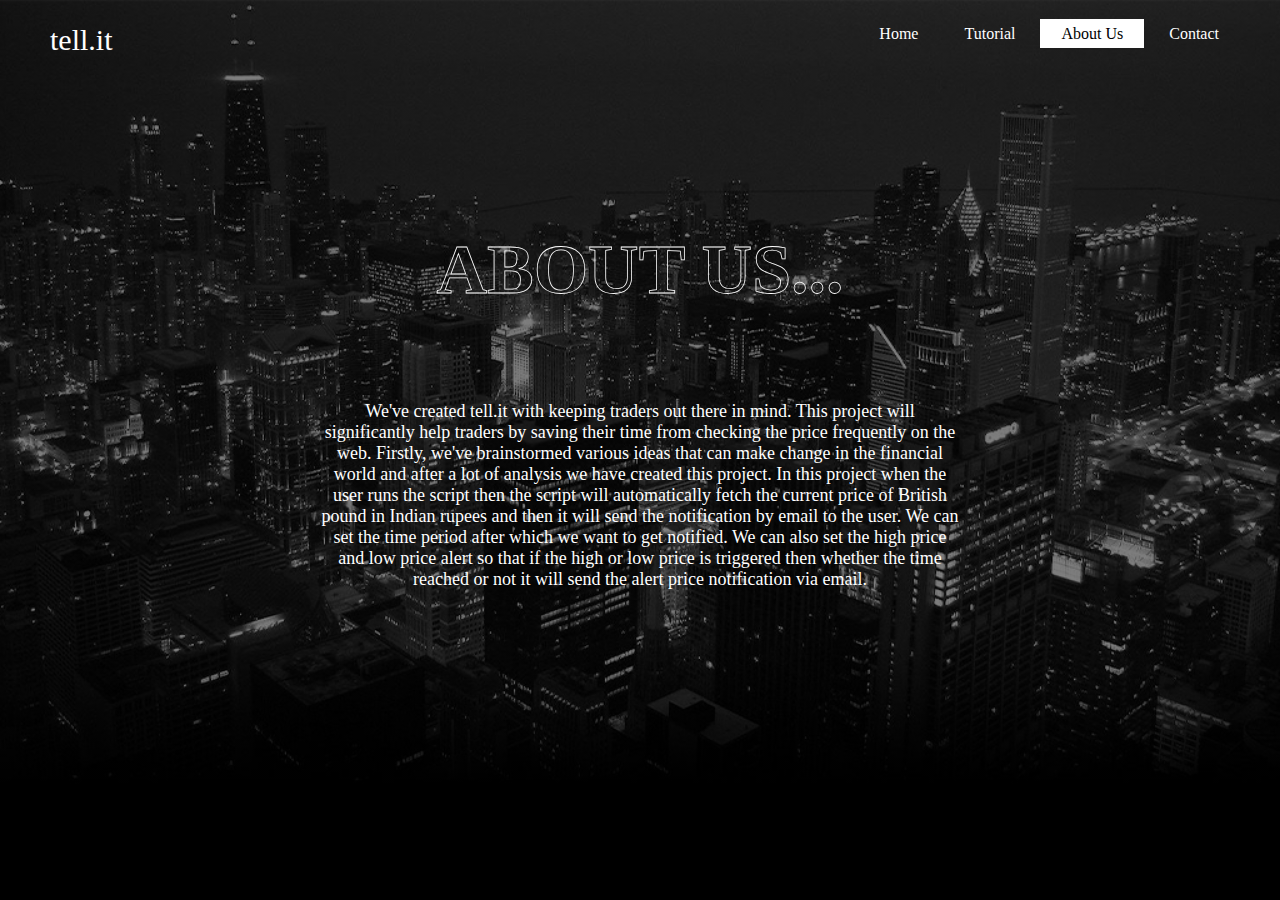
==== About us.html @ 3cc2bf68 "tell.it" ====
<!DOCTYPE html>
<html lang="en">
<head>
    <meta charset="UTF-8">
    <meta http-equiv="X-UA-Compatible" content="IE=edge">
    <meta name="viewport" content="width=device-width, initial-scale=1.0">
    <title>tell.it</title>
    <link rel="stylesheet" href="style.css">
</head>
<body>
    <header>
        <div class="main">
            <h4 class="logo">tell.it</h4>
            <ul>
              <li ><a href="index.html"><span>Home</span></a></li>
                <li><a href="tutorial.html">Tutorial</a></li>
                <li class="active" ><a href="About us.html">About Us</a></li>
                <li><a href="contact.html">Contact</a></li>
            </ul>
        </div>
        <div class="about"><h1>ABOUT US...</h1></div>
        <p class="aboutpara">We've created tell.it with keeping traders out there in mind. This project will significantly help traders by saving their time from checking the price frequently on the web. Firstly, we've brainstormed various ideas that can make change in the financial world and after a lot of analysis we have created this project. In this project when the user runs the script then the script will automatically fetch the current price of British pound in Indian rupees and then it will send the notification by email to the user. We can set the time period after which we want to get notified. We can also set the high price and low price alert so that if the high or low price is triggered then whether the time reached or not it will send the alert price notification via email. 
        </p></div>
        
    </header>
</body>
</html>
---- style.css ----
@font-face {
    font-family: '';
    src: url('http://domain.example/fonts/font.ttf');
}

*{
   margin: 0;
   padding: 0;
   font-family: Century Gothic; 
}

header{
    background-image:linear-gradient(rgba(0,0,0,0.5),rgba(0,0,0,0.5)), url(image/background.png);
    height: 100vh;
    background-size: cover;
    background-position: center;
}

ul{
    list-style-type: none;
    float: right;
    margin-top: 25px;
}

ul li{
    display: inline-block;

}

ul li a{
    text-decoration: none;
    color: white;
    padding: 5px 20px;
    border: 1px solid transparent;
    transition: 0.6s ease;
}

ul li a:hover, a.active{
    background-color: #fff;
    color: black;
}

.logo{
    /*display: inline-block;
    margin-left: 25px;
    position: absolute;
    left: 25px;
    top: 25px;
    color: white;
    font-size: 30px;
    font-weight: 500;*/

    color: white;
    font-size: 30px;
    margin-left: 25px;
    position: absolute;
    left: 25px;
    top: 25px;
    text-shadow: 
    0 0 7px white,
    0 0 10px white,
    0 0 10px white,
    0 0 21px #fffae4,
    0 0 42px #fffae4,
    0 0 82px #fffae4,
    0 0 92px #fffae4,
    0 0 102px #fffae4,
    0 0 151x #fffae4;
}

h4{
    text-align: center;
    font-weight: 400;
    line-height: 1;
    animation: glow 0.11s ease-in-out infinite alternate;
}



@keyframes glow {
    100%{
        text-shadow: 
        0 0 4px white,
        0 0 11px white,
        0 0 19px white,
        0 0 40px #fffae4,
        0 0 80px #fffae4,
        0 0 90px #fffae4,
        0 0 100px #fffae4,
        0 0 150px #fffae4;

    }

    0%{
        text-shadow: 
        0 0 4px #fffae4de,
        0 0 10px #fffae4de,
        0 0 18px #fffae4de,
        0 0 38px #fffae4de,
        0 0 72px #fffae4df,
        0 0 80px #fffae4de,
        0 0 94px #fffae4de,
        0 0 140px #fffae4db
    }
}

.main{
    max-width: 1200px;
    margin: auto;
}


.title{
    position: absolute;
    top: 40%;
    left: 50%;
    transform: translate(-50%,-50%)
}

.title h1{
    font-size: 70px;
    -webkit-text-stroke: 0.06vw rgb(255, 255, 255);
    color: transparent;
    background-image: linear-gradient(#fff, #fff);
    background-repeat: no-repeat;
    -webkit-background-clip: text;
    background-position: -500px 0;
    animation: indextitle 5s linear infinite alternate;
}



@keyframes indextitle {
    100% {
        background-position: 0 0;
}
}

.button{
    position: absolute;
    top: 60%;
    left: 47%;
    transform: translate(-50%,-50%)
}

.btn{
    border: 1px solid white;
    padding: 10px 30px;
    color: white;
    text-decoration: none;
    transition: 0.6s ease;
    animation: TransitionIn 0.75s;
}

.btn:hover{
    background-color: #fff;
    color: black;
}

.description{
    position: absolute;
    top: 50%;
    left: 50%;
    transform: translate(-50%,-50%)
}

.description h6{
    color: #fff;
    font-size: 18px;
    text-align-last: center;
    animation: TransitionIn 0.75s;
}

.atag1{
    color: #fff;
    font-size: 18px;
    text-decoration: none;
}

.atag1:hover{
    color: rgb(191, 191, 191);
    font-size: 18px;
    text-decoration: none;
}

.atag2{
    color: #fff;
    font-size: 18px;
    text-decoration: none;
}

.atag2:hover{
    color: rgb(191, 191, 191);
    font-size: 18px;
    text-decoration: none;
}

ul li.active a{
    background-color: #fff;
    color: black;
}

.about {
    position: absolute;
    top: 20%;
    left: 50%;
    transform: translate(-50%,-50%)
}
.about h1{
    font-size: 70px;
    -webkit-text-stroke: 0.06vw rgb(255, 255, 255);
    color: transparent;
    background-image: linear-gradient(#fff, #fff);
    background-repeat: no-repeat;
    -webkit-background-clip: text;
    background-position: -500px 0;
    animation: abouttitle 5s linear infinite alternate;
}



@keyframes abouttitle {
    100% {
        background-position: 0 0;
}
}

.card1 {
    box-shadow: 0 4px 8px 0 rgba(0,0,0,0.2);
    transition: 0.3s;
    width: 18%;
    position: absolute;
    top: 40%;
    left: 10%;
    animation: TransitionIn 0.75s;
}
  
.card1:hover {
    box-shadow: 0 8px 16px 0 rgba(255, 255, 255, 0.774);
}
  
.container1 {
    padding: 2px 12px;
}

.container1 h4 b {
    color: #fff;
}

.container1 p a {
    color: #fff;
    text-decoration: none;
}

.container1 p a:hover {
    color: rgb(88, 88, 88);
    text-decoration: none;
}

.card2 {
    box-shadow: 0 4px 8px 0 rgba(0,0,0,0.2);
    transition: 0.3s;
    width: 18%;
    position: absolute;
    top: 40%;
    left: 30%;
    animation: TransitionIn 0.75s;
}

.card2:hover {
    box-shadow: 0 8px 16px 0 rgba(255, 255, 255, 0.774);
}
  
.container2 {
    padding: 2px 12px;
}

.container2 h4 b {
    color: #fff;
}

.container2 p a {
    color: #fff;
    text-decoration: none;
}

.container2 p a:hover {
    color: rgb(88, 88, 88);
    text-decoration: none;
}

.card3 {
    box-shadow: 0 4px 8px 0 rgba(0,0,0,0.2);
    transition: 0.3s;
    width: 18%;
    position: absolute;
    top: 40%;
    left: 50%;
    animation: TransitionIn 0.75s;
}

.card3:hover {
    box-shadow: 0 8px 16px 0 rgba(255, 255, 255, 0.774);
}
  
.container3 {
    padding: 2px 12px;
}

.container3 h4 b {
    color: #fff;
}

.container3 p a {
    color: #fff;
    text-decoration: none;
}

.container3 p a:hover {
    color: rgb(88, 88, 88);
    text-decoration: none;
}

.card4 {
    box-shadow: 0 4px 8px 0 rgba(0,0,0,0.2);
    transition: 0.3s;
    width: 18%;
    position: absolute;
    top: 40%;
    left: 70%;
    animation: TransitionIn 0.75s;
}

.card4:hover {
    box-shadow: 0 8px 16px 0 rgba(255, 255, 255, 0.774);
}
  
.container4 {
    padding: 2px 12px;
}

.container4 h4 b {
    color: #fff;
}

.container4 p a {
    color: #fff;
    text-decoration: none;
}

.container4 p a:hover {
    color: rgb(88, 88, 88);
    text-decoration: none;
}

.aboutpara{
    color: #fff;
    font-size: 18px;
    text-align: center;
    
}

.aboutpara{
    position: absolute;
    top: 55%;
    left: 50%;
    transform: translate(-50%,-50%)
    
}

.about{
    top: 30%;
}

.tutorial{
    position: absolute;
    top: 30%;
    left: 50%;
    transform: translate(-50%,-50%)
}

.tutorial h1{
    font-size: 70px;
    -webkit-text-stroke: 0.06vw rgb(255, 255, 255);
    color: transparent;
    background-image: linear-gradient(#fff, #fff);
    background-repeat: no-repeat;
    -webkit-background-clip: text;
    background-position: -500px 0;
    animation: tuttitle 5s linear infinite alternate;
}



@keyframes tuttitle {
    100% {
        background-position: 0 0;
}
}

.tut1{
    position: absolute;
    top: 40%;
    left: 50%;
    transform: translate(-50%,-50%)
}

.tut1 h6{
    color: #fff;
    font-size: 18px;
    text-align-last: center;
    animation: TransitionIn 0.75s;
}

.ss1{
    position: absolute;
    top: 75%;
    left: 50%;
    transform: translate(-50%,-50%)
}

.tut2{
    position: absolute;
    top: 120%;
    left: 50%;
    transform: translate(-50%,-50%)
}

.tut2 h6{
    color: #fff;
    font-size: 18px;
    text-align-last: center;
    animation: TransitionIn 0.75s;
}

.ss2{
    position: absolute;
    top: 155%;
    left: 50%;
    transform: translate(-50%,-50%)
}

.tut3{
    position: absolute;
    top: 195%;
    left: 50%;
    transform: translate(-50%,-50%)
}

.tut3 h6{
    color: #fff;
    font-size: 18px;
    text-align-last: center;
    animation: TransitionIn 0.75s;
}

.ss3{
    position: absolute;
    top: 235%;
    left: 50%;
    transform: translate(-50%,-50%)
}

.tut4{
    position: absolute;
    top: 275%;
    left: 50%;
    transform: translate(-50%,-50%)
}

.tut4 h6{
    color: #fff;
    font-size: 18px;
    text-align-last: center;
    animation: TransitionIn 0.75s;
}

.ss4{
    position: absolute;
    top: 310%;
    left: 50%;
    transform: translate(-50%,-50%)
}

.tuthomepage{
    position: absolute;
    top: 350%;
    left: 50%;
    transform: translate(-50%,-50%)
}

.tuthomepage h6 a{
    text-decoration: none;
    color: white;
    font-size: 18px;
    margin-bottom: 30px;
    margin-top: 30px;
    padding-bottom: 50px;
}

.tuthomepage h6 a:hover{
    text-decoration: none;
    color: rgb(133, 133, 133);
    font-size: 18px;
    margin-bottom: 30px;
    margin-top: 30px;
    padding-bottom: 50px;
}

.homepagetext{
    position: absolute;
    top: 345%;
    left: 50%;
    transform: translate(-50%,-50%)
}

.homepagetext h6{
    color: white;
    font-size: 30px;
    -webkit-text-stroke: 0.06vw rgb(255, 255, 255);
    color: transparent;
    background-image: linear-gradient(#fff, #fff);
    background-repeat: no-repeat;
    -webkit-background-clip: text;
    background-position: -500px 0;
    animation: tuttitle 5s linear infinite alternate;
}

@keyframes TransitionIn {
    from{
        opacity: 0;
        transform: rotateX(-10deg);
    }

    to{
        opacity: 1;
        transform: rotateX(0);
    }
}

.tutbg{
    background: #000;
}
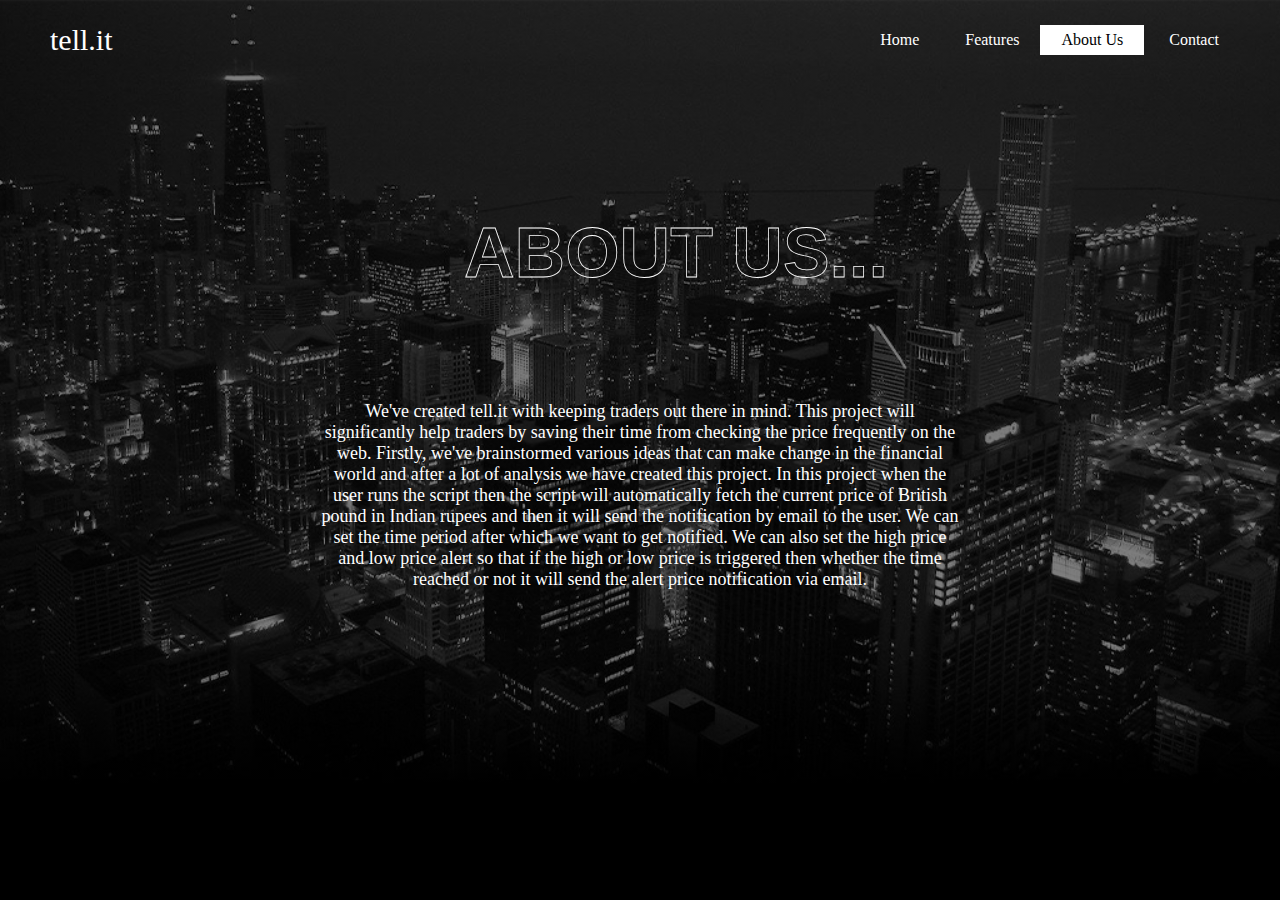
==== commit b2d16fcc: "Update About us.html" ====
--- a/About us.html
+++ b/About us.html
@@ -10,12 +10,17 @@
 <body>
     <header>
         <div class="main">
-            <h4 class="logo">tell.it</h4>
+            <h3 class="logo">tell.it</h3>
             <ul>
-              <li ><a href="index.html"><span>Home</span></a></li>
-                <li><a href="tutorial.html">Tutorial</a></li>
-                <li class="active" ><a href="About us.html">About Us</a></li>
-                <li><a href="contact.html">Contact</a></li>
+                <li><a href="index.html" style="--clr:#FFF"><span>Home</span></a></li>
+                <li ><a href="#" style="--clr:#FFF"><span>Features</span></a>
+                    <ul class="dropdown">
+                        <li><a href="Converter.html" style="--clr:#FFF"> <span>Currency Converter</span></a></li>
+                        <li class="pricedropdown"><a href="live-price.html" style="--clr:#FFF" target="_blank"> <span>Live Crypto</span></a></li>
+                        <li class="pricedropdown"><a href="Live-stocks.html" style="--clr:#FFF" target="_blank"> <span>Live Stock</span></a></li>
+                    </ul>
+                <li class="active"><a href="About us.html" style="--clr:#FFF">About Us</a></li>
+                <li><a href="contact.html" style="--clr:#FFF">Contact</a></li>
             </ul>
         </div>
         <div class="about"><h1>ABOUT US...</h1></div>
@@ -24,4 +29,4 @@
         
     </header>
 </body>
-</html>+</html>
--- a/style.css
+++ b/style.css
@@ -2,12 +2,14 @@
     font-family: '';
     src: url('http://domain.example/fonts/font.ttf');
 }
+
 
 *{
    margin: 0;
    padding: 0;
    font-family: Century Gothic; 
 }
+
 
 header{
     background-image:linear-gradient(rgba(0,0,0,0.5),rgba(0,0,0,0.5)), url(image/background.png);
@@ -16,16 +18,21 @@
     background-position: center;
 }
 
+
 ul{
     list-style-type: none;
     float: right;
     margin-top: 25px;
-}
+
+}
+
 
 ul li{
     display: inline-block;
 
-}
+
+}
+
 
 ul li a{
     text-decoration: none;
@@ -35,10 +42,16 @@
     transition: 0.6s ease;
 }
 
+
 ul li a:hover, a.active{
     background-color: #fff;
     color: black;
-}
+    letter-spacing: 0.10em;
+    background: var(--clr);
+    box-shadow: 0 0 25px var(--clr);
+}
+
+
 
 .logo{
     /*display: inline-block;
@@ -68,7 +81,7 @@
     0 0 151x #fffae4;
 }
 
-h4{
+h3{
     text-align: center;
     font-weight: 400;
     line-height: 1;
@@ -139,7 +152,7 @@
 .button{
     position: absolute;
     top: 60%;
-    left: 47%;
+    left: 50%;
     transform: translate(-50%,-50%)
 }
 
@@ -150,12 +163,17 @@
     text-decoration: none;
     transition: 0.6s ease;
     animation: TransitionIn 0.75s;
+    gap: 20px;
 }
 
 .btn:hover{
     background-color: #fff;
     color: black;
-}
+    letter-spacing: 0.25em;
+    background: var(--clr);
+    box-shadow: 0 0 30px var(--clr);
+}
+
 
 .description{
     position: absolute;
@@ -250,6 +268,7 @@
 .container1 p a {
     color: #fff;
     text-decoration: none;
+    font-size: 12px;
 }
 
 .container1 p a:hover {
@@ -271,20 +290,21 @@
     box-shadow: 0 8px 16px 0 rgba(255, 255, 255, 0.774);
 }
   
-.container2 {
+.container01 {
     padding: 2px 12px;
 }
 
-.container2 h4 b {
-    color: #fff;
-}
-
-.container2 p a {
-    color: #fff;
-    text-decoration: none;
-}
-
-.container2 p a:hover {
+.container01 h4 b {
+    color: #fff;
+}
+
+.container01 p a {
+    color: #fff;
+    text-decoration: none;
+    font-size: 12px;
+}
+
+.container01 p a:hover {
     color: rgb(88, 88, 88);
     text-decoration: none;
 }
@@ -314,6 +334,7 @@
 .container3 p a {
     color: #fff;
     text-decoration: none;
+    font-size: 12px;
 }
 
 .container3 p a:hover {
@@ -346,11 +367,99 @@
 .container4 p a {
     color: #fff;
     text-decoration: none;
+    font-size: 12px;
 }
 
 .container4 p a:hover {
     color: rgb(88, 88, 88);
     text-decoration: none;
+}
+
+.bottom-menu{
+    position: absolute;
+    top: 90%;
+    left: 52%;
+    
+}
+.discord-logo {
+    height: 50px;
+    width: 50px;
+    text-decoration: none;
+    background-color: white;
+    color: black;
+    display: inline-flex;
+    justify-content: center;
+    align-items: center;
+    cursor: pointer;
+    border-radius: 50%;
+    text-decoration: none;
+    transition: background 0.2s;
+    margin: 2px;
+}
+
+.discord-logo:hover{
+    height: 55px;
+    width: 55px;
+    display: inline-flex;
+    justify-content: center;
+    align-items: center;
+   background-color: rgb(201, 201, 201);
+}
+
+.linkden-logo {
+    margin: 2px;
+    position: absolute;
+    height: 50px;
+    width: 50px;
+    top: 0;
+    left: -115%;
+    text-decoration: none;
+    background-color: white;
+    color: black;
+    display: inline-flex;
+    justify-content: center;
+    align-items: center;
+    cursor: pointer;
+    border-radius: 50%;
+    text-decoration: none;
+    transition: background 0.2s;
+}
+
+.linkden-logo:hover{
+    height: 55px;
+    width: 55px;
+    display: inline-flex;
+    justify-content: center;
+    align-items: center;
+   background-color: rgb(201, 201, 201);
+}
+
+.git-logo {
+    margin: 2px;
+    position: absolute;
+    height: 50px;
+    width: 50px;
+    top: 0;
+    left: -230%;
+    text-decoration: none;
+    background-color: white;
+    color: black;
+    display: inline-flex;
+    justify-content: center;
+    align-items: center;
+    cursor: pointer;
+    border-radius: 50%;
+    text-decoration: none;
+    transition: background 0.2s;
+}
+
+.git-logo:hover{
+    height: 55px;
+    width: 55px;
+    display: inline-flex;
+    justify-content: center;
+    align-items: center;
+   background-color: rgb(201, 201, 201);
 }
 
 .aboutpara{
@@ -507,12 +616,14 @@
     padding-bottom: 50px;
 }
 
+
 .homepagetext{
     position: absolute;
     top: 345%;
     left: 50%;
     transform: translate(-50%,-50%)
 }
+
 
 .homepagetext h6{
     color: white;
@@ -526,6 +637,7 @@
     animation: tuttitle 5s linear infinite alternate;
 }
 
+
 @keyframes TransitionIn {
     from{
         opacity: 0;
@@ -541,3 +653,160 @@
 .tutbg{
     background: #000;
 }
+
+
+
+.tradingview-widget-container{
+    position: absolute;
+    top: 55%;
+    left: 50%;
+    transform: translate(-50%,-50%)
+}
+
+
+.tradingview-widget-container1{
+    position: absolute;
+    top: 180%;
+    left: 50%;
+    transform: translate(-50%,-50%)
+}
+
+
+
+.live-bg{
+    background-color: #000;
+}
+
+
+.container2{
+    background-color: white;
+    padding: 10px 24px;
+    border-radius: 20px;
+    width: 490px;
+    position: absolute;
+    top: 50%;
+    left: 50%;
+    transform: translate(-50%,-50%)
+}
+  
+
+h1{
+    color: #000000;
+    margin-left: 72px;
+    margin-bottom: 0.5em;
+    font-family: sans-serif;
+}
+  
+  
+.container2 .box{
+    width: 100%;
+    display: flex;
+}
+ 
+
+.box div{
+    width: 100%;
+}
+ 
+
+select{
+    width: 95%;
+    height: 40px;
+    font-size: 1.2em;
+    cursor: pointer;
+    background: #000000;
+    outline: none;
+    color: rgb(255, 255, 255);
+    margin: 0.2em 0;
+    padding: 0 1em;
+    border-radius: 10px;
+    border: none;
+}
+  
+  
+input{
+    width: 95%;
+    height: 40px;
+    font-size: 1em;
+    margin: 0.5em 0;
+    border-radius: 5px;
+    border: none;
+    background: #dadada;
+    outline: none;
+    padding: 0 0.2em;
+}
+  
+  
+.btncon{
+    width: 98%;
+    height: 40px;
+    background: #000000;
+    color: white;
+    border-radius: 10px;
+    border: none;
+    cursor: pointer;
+    font-size: 1em;
+    margin: 0.8em 0;
+}
+
+
+.btncon:hover{
+    background-color: rgb(74, 74, 74);
+    letter-spacing: 2px;
+    transition: 0.3s;
+}
+
+
+ 
+.main ul li a{
+    display: block;
+    padding: 5px 20px;
+    text-decoration: none;
+    text-align: center;
+}
+
+.main ul li ul.dropdown li{
+    display: block;
+}
+
+
+.main ul li ul.dropdown{
+    width: 100%;
+    z-index: 999;
+    display: none;
+    margin-top: 10px;
+}
+
+
+.main ul li:hover ul.dropdown{
+    display: block;
+}
+
+
+.pricedropdown{
+    top: 80px;
+}
+
+.home_btn{
+    position: absolute;
+    top: 100%;
+    left: 48%;
+    transform: translate(-50%,-50%)
+
+}
+
+
+.home_btn a {
+    text-decoration: none;
+    color: white;
+    font-size: larger;
+    padding: 30px;
+    margin-top: 10px;
+}
+
+.home_btn a:hover{
+    color: rgb(76, 76, 76);
+    letter-spacing: 1px;
+    transition: 0.3s;
+}
+
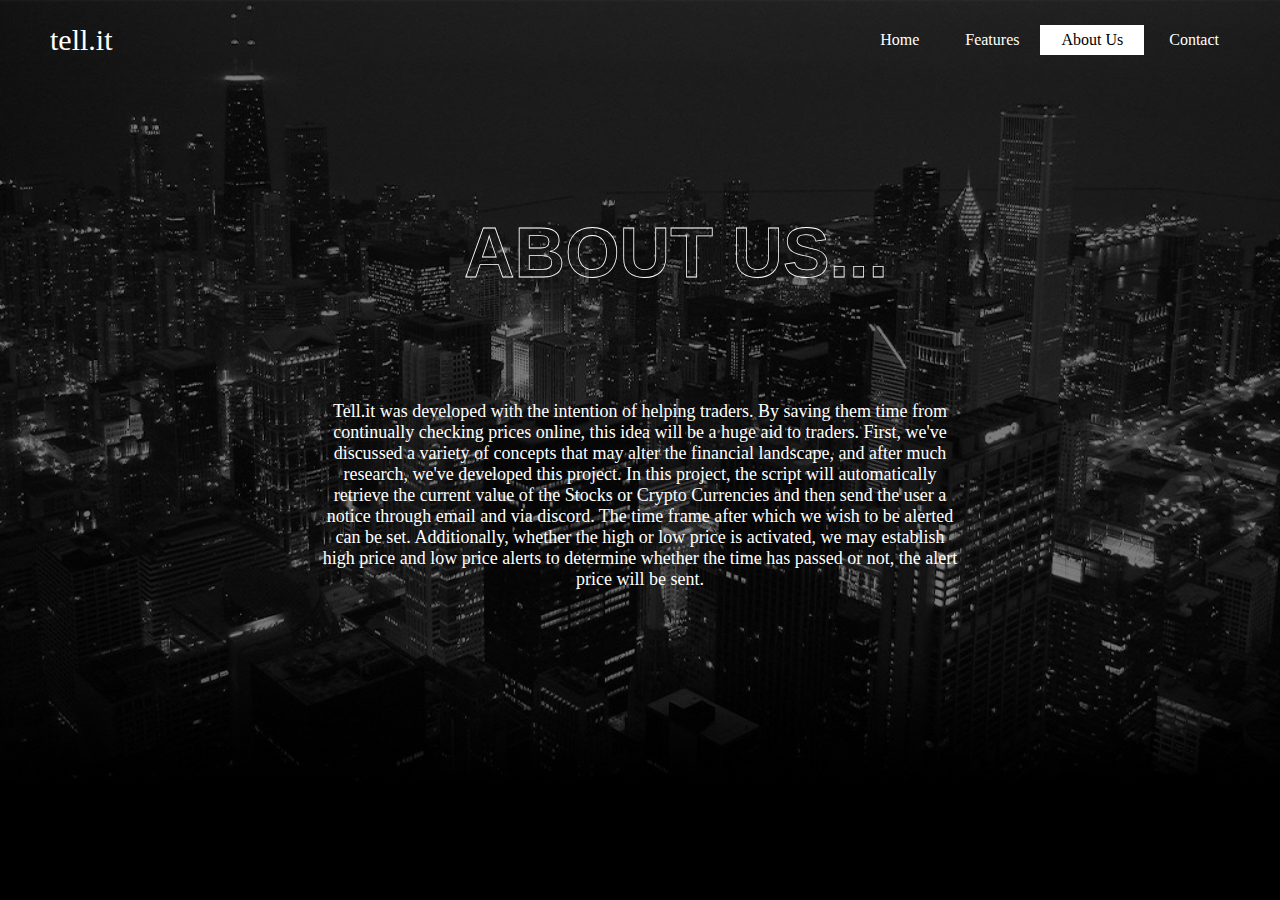
==== commit f5689106: "Update About us.html" ====
--- a/About us.html
+++ b/About us.html
@@ -24,7 +24,7 @@
             </ul>
         </div>
         <div class="about"><h1>ABOUT US...</h1></div>
-        <p class="aboutpara">We've created tell.it with keeping traders out there in mind. This project will significantly help traders by saving their time from checking the price frequently on the web. Firstly, we've brainstormed various ideas that can make change in the financial world and after a lot of analysis we have created this project. In this project when the user runs the script then the script will automatically fetch the current price of British pound in Indian rupees and then it will send the notification by email to the user. We can set the time period after which we want to get notified. We can also set the high price and low price alert so that if the high or low price is triggered then whether the time reached or not it will send the alert price notification via email. 
+        <p class="aboutpara">Tell.it was developed with the intention of helping traders. By saving them time from continually checking prices online, this idea will be a huge aid to traders. First, we've discussed a variety of concepts that may alter the financial landscape, and after much research, we've developed this project. In this project, the script will automatically retrieve the current value of the Stocks or Crypto Currencies and then send the user a notice through email and via discord. The time frame after which we wish to be alerted can be set. Additionally, whether the high or low price is activated, we may establish high price and low price alerts to determine whether the time has passed or not, the alert price will be sent.
         </p></div>
         
     </header>
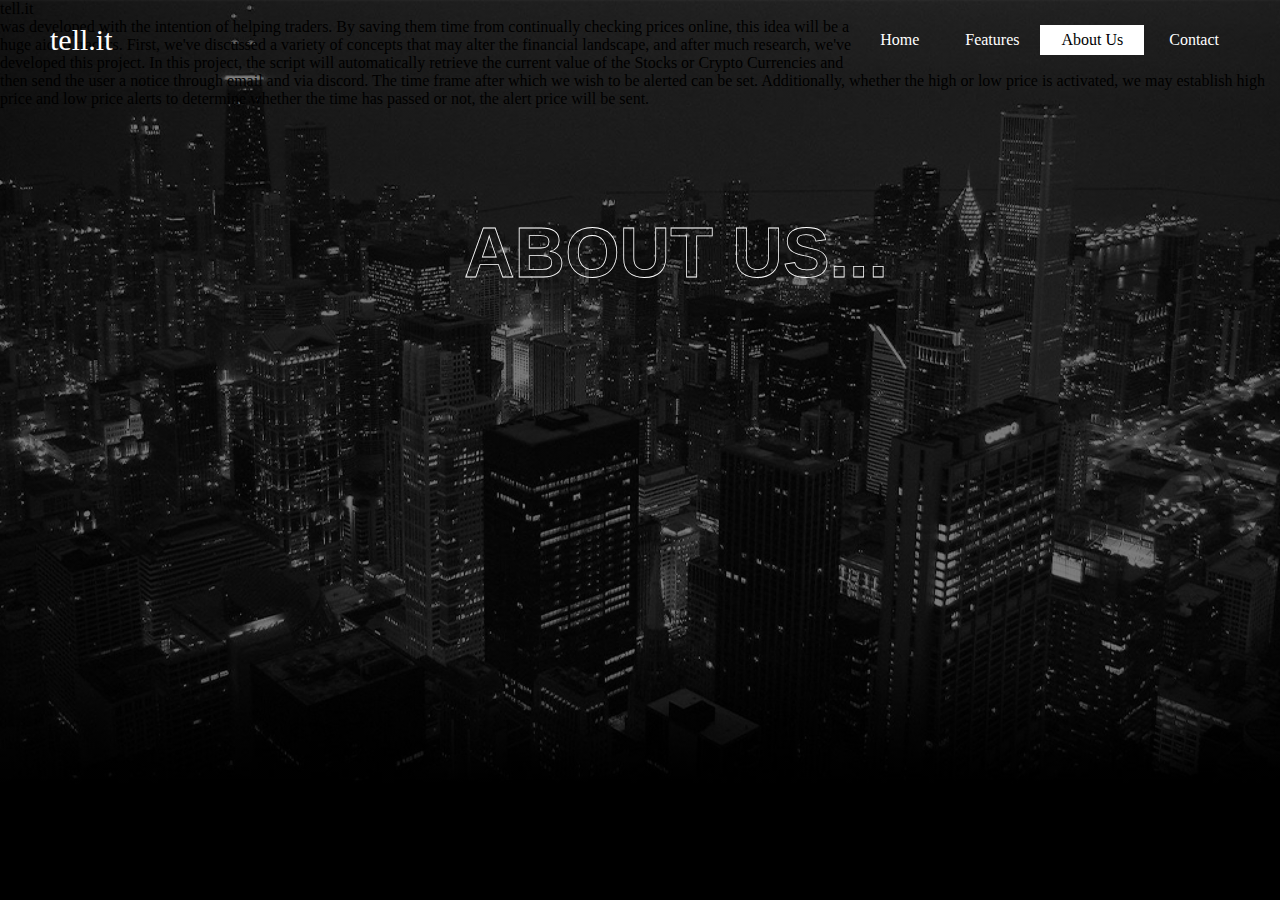
==== commit 8d080cc4: "Update About us.html" ====
--- a/About us.html
+++ b/About us.html
@@ -24,7 +24,7 @@
             </ul>
         </div>
         <div class="about"><h1>ABOUT US...</h1></div>
-        <p class="aboutpara">Tell.it was developed with the intention of helping traders. By saving them time from continually checking prices online, this idea will be a huge aid to traders. First, we've discussed a variety of concepts that may alter the financial landscape, and after much research, we've developed this project. In this project, the script will automatically retrieve the current value of the Stocks or Crypto Currencies and then send the user a notice through email and via discord. The time frame after which we wish to be alerted can be set. Additionally, whether the high or low price is activated, we may establish high price and low price alerts to determine whether the time has passed or not, the alert price will be sent.
+        <p class="aboutpara"><pre>tell.it</pre> was developed with the intention of helping traders. By saving them time from continually checking prices online, this idea will be a huge aid to traders. First, we've discussed a variety of concepts that may alter the financial landscape, and after much research, we've developed this project. In this project, the script will automatically retrieve the current value of the Stocks or Crypto Currencies and then send the user a notice through email and via discord. The time frame after which we wish to be alerted can be set. Additionally, whether the high or low price is activated, we may establish high price and low price alerts to determine whether the time has passed or not, the alert price will be sent.
         </p></div>
         
     </header>
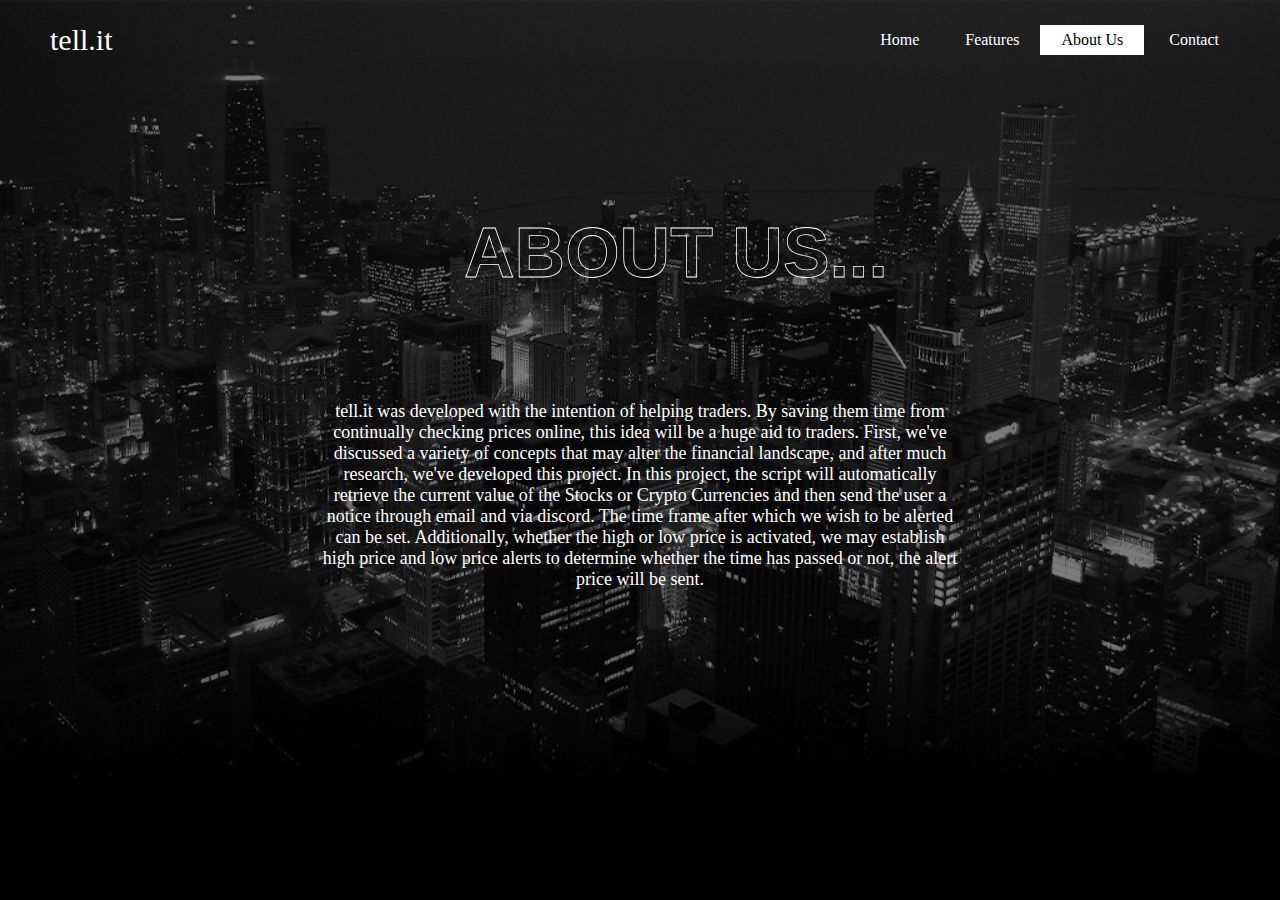
==== commit 35fa1b86: "Update About us.html" ====
--- a/About us.html
+++ b/About us.html
@@ -24,7 +24,7 @@
             </ul>
         </div>
         <div class="about"><h1>ABOUT US...</h1></div>
-        <p class="aboutpara"><pre>tell.it</pre> was developed with the intention of helping traders. By saving them time from continually checking prices online, this idea will be a huge aid to traders. First, we've discussed a variety of concepts that may alter the financial landscape, and after much research, we've developed this project. In this project, the script will automatically retrieve the current value of the Stocks or Crypto Currencies and then send the user a notice through email and via discord. The time frame after which we wish to be alerted can be set. Additionally, whether the high or low price is activated, we may establish high price and low price alerts to determine whether the time has passed or not, the alert price will be sent.
+        <p class="aboutpara">tell.it was developed with the intention of helping traders. By saving them time from continually checking prices online, this idea will be a huge aid to traders. First, we've discussed a variety of concepts that may alter the financial landscape, and after much research, we've developed this project. In this project, the script will automatically retrieve the current value of the Stocks or Crypto Currencies and then send the user a notice through email and via discord. The time frame after which we wish to be alerted can be set. Additionally, whether the high or low price is activated, we may establish high price and low price alerts to determine whether the time has passed or not, the alert price will be sent.
         </p></div>
         
     </header>
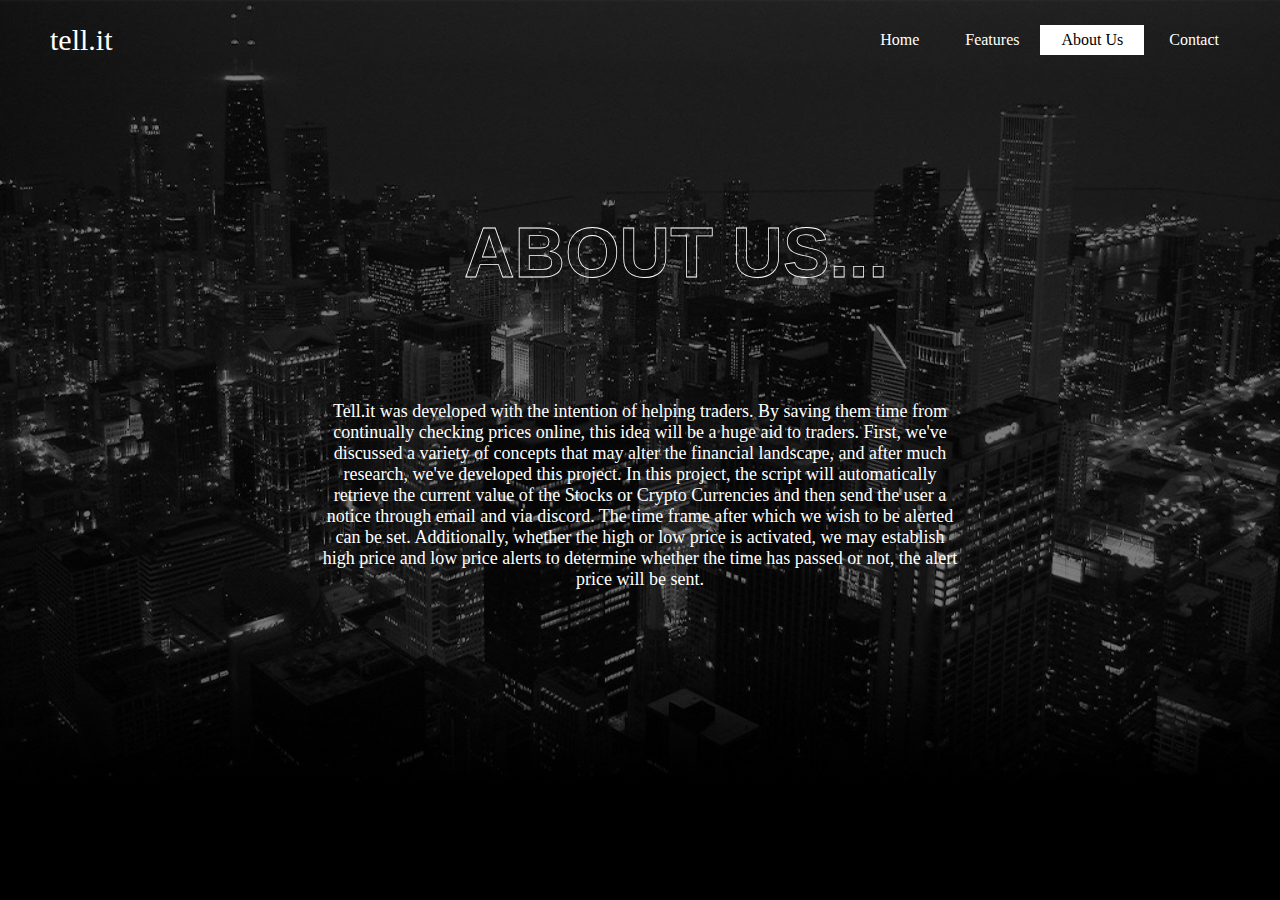
==== commit 997d9631: "Update About us.html" ====
--- a/About us.html
+++ b/About us.html
@@ -24,7 +24,7 @@
             </ul>
         </div>
         <div class="about"><h1>ABOUT US...</h1></div>
-        <p class="aboutpara">tell.it was developed with the intention of helping traders. By saving them time from continually checking prices online, this idea will be a huge aid to traders. First, we've discussed a variety of concepts that may alter the financial landscape, and after much research, we've developed this project. In this project, the script will automatically retrieve the current value of the Stocks or Crypto Currencies and then send the user a notice through email and via discord. The time frame after which we wish to be alerted can be set. Additionally, whether the high or low price is activated, we may establish high price and low price alerts to determine whether the time has passed or not, the alert price will be sent.
+        <p class="aboutpara">Tell.it was developed with the intention of helping traders. By saving them time from continually checking prices online, this idea will be a huge aid to traders. First, we've discussed a variety of concepts that may alter the financial landscape, and after much research, we've developed this project. In this project, the script will automatically retrieve the current value of the Stocks or Crypto Currencies and then send the user a notice through email and via discord. The time frame after which we wish to be alerted can be set. Additionally, whether the high or low price is activated, we may establish high price and low price alerts to determine whether the time has passed or not, the alert price will be sent. 
         </p></div>
         
     </header>
